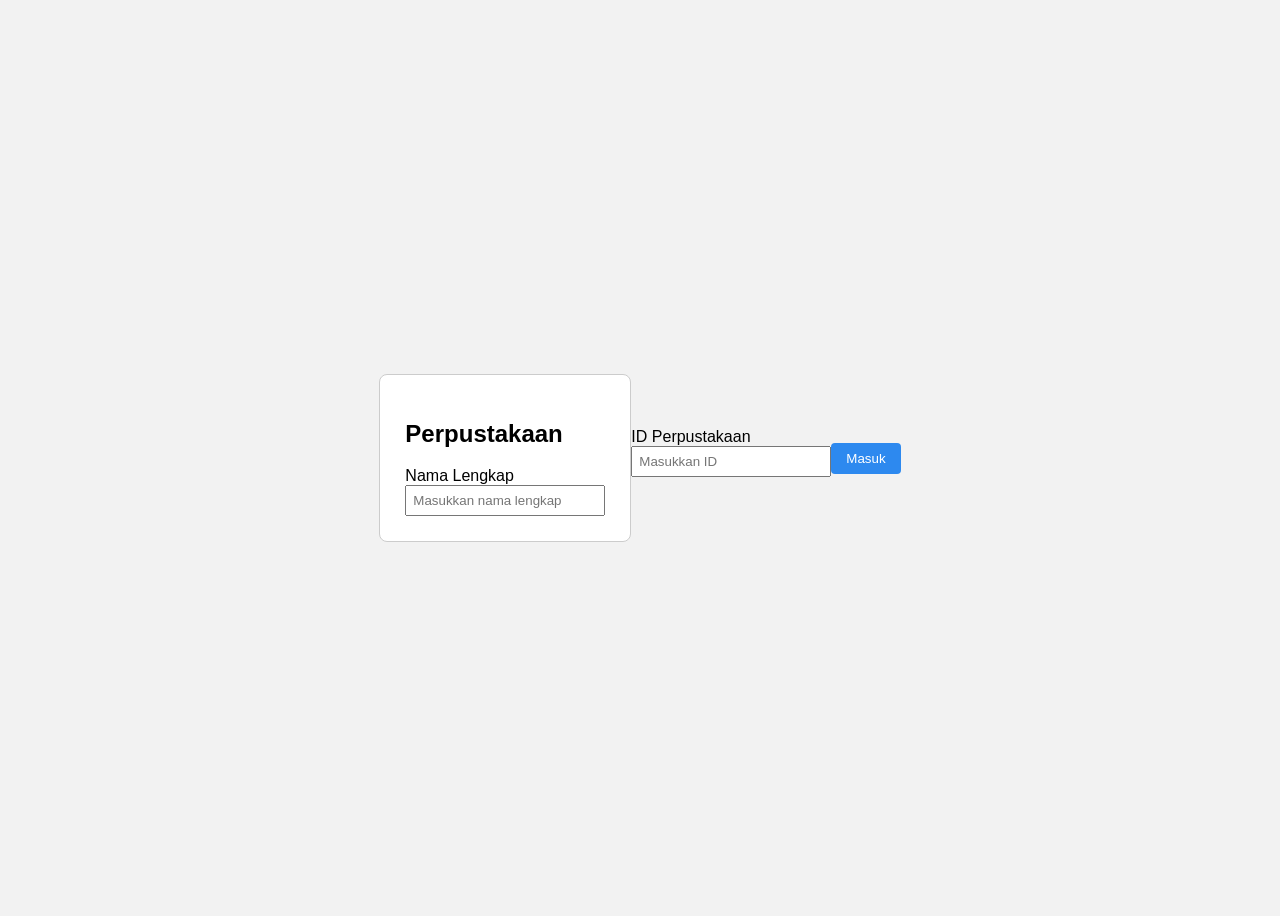
==== ulangan.html @ a71bcbf5 "Add files via upload" ====
<html>
    <head>
        <title>Login Perpustakaan</title>
        <link rel="stylesheet" href="ulangan.css">
        </head><body>
            <div class="login">
            <h2>Perpustakaan</h2>

            <form action="beranda.html"></form>

            <div class="field"></div>
            <label>Nama Lengkap</label><br>
            <input type="text" name="nama" placeholder="Masukkan nama lengkap"></div>

    <div class="field">
    <label>ID Perpustakaan</label><br>
    <input type="number" name="id" placeholder="Masukkan ID"></div>

    <button type="submit">Masuk</button>

</form>
</div>
</body>
</html>
---- ulangan.css ----
body{
    display:flex;
    justify-content:center;
    align-items:center;
    height:100vh;
    font-family:Arial;
    background-color:#f2f2f2;
}

.login{
    background:white;
    padding:25px;
    border-radius:8px;
    border:1px solid #ccc;
}

.field{
    margin-bottom:12px;
}

input{
    width:200px;
    padding:6px;
}

button{
    padding:8px 15px;
    background-color:#2d89ef;
    color:white;
    border:none;
    border-radius:4px;
}
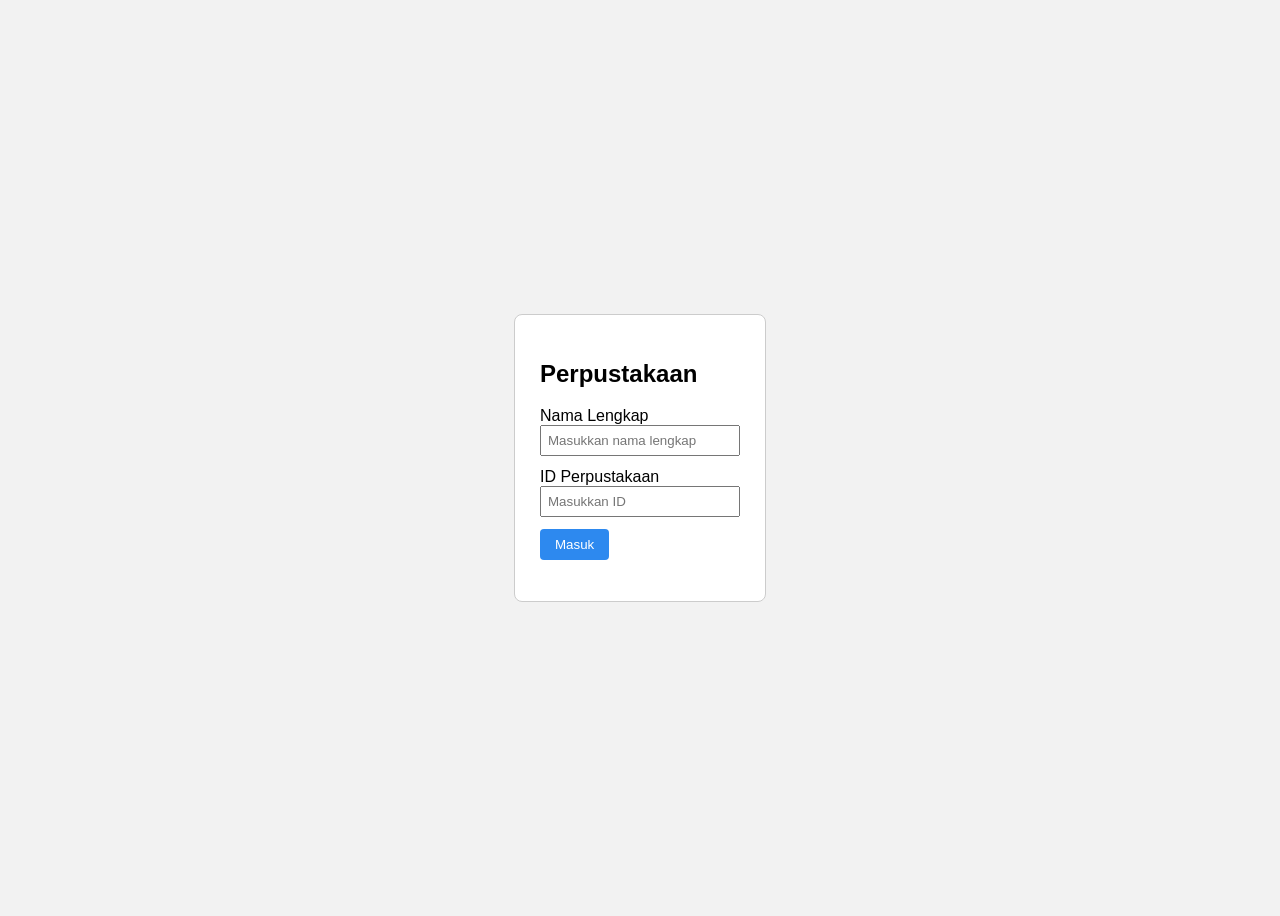
==== commit 8c394430: "Add files via upload" ====
--- a/ulangan.html
+++ b/ulangan.html
@@ -1,24 +1,27 @@
-<html>
-    <head>
-        <title>Login Perpustakaan</title>
-        <link rel="stylesheet" href="ulangan.css">
-        </head><body>
-            <div class="login">
-            <h2>Perpustakaan</h2>
+<html lang="id">
+<head>
+    <meta charset="UTF-8">
+    <meta name="viewport" content="width=device-width, initial-scale=1.0">
+    <title>Login Perpustakaan</title>
+    <link rel="stylesheet" href="ulangan.css">
+</head>
+<body>
+    <div class="login">
+        <h2>Perpustakaan</h2>
 
-            <form action="beranda.html"></form>
+        <form action="beranda.html">
+            <div class="field">
+                <label for="nama">Nama Lengkap</label><br>
+                <input type="text" id="nama" name="nama" placeholder="Masukkan nama lengkap" required>
+            </div>
 
-            <div class="field"></div>
-            <label>Nama Lengkap</label><br>
-            <input type="text" name="nama" placeholder="Masukkan nama lengkap"></div>
+            <div class="field">
+                <label for="id">ID Perpustakaan</label><br>
+                <input type="number" id="id" name="id" placeholder="Masukkan ID" required>
+            </div>
 
-    <div class="field">
-    <label>ID Perpustakaan</label><br>
-    <input type="number" name="id" placeholder="Masukkan ID"></div>
-
-    <button type="submit">Masuk</button>
-
-</form>
-</div>
+            <button type="submit">Masuk</button>
+        </form>
+    </div>
 </body>
 </html>
